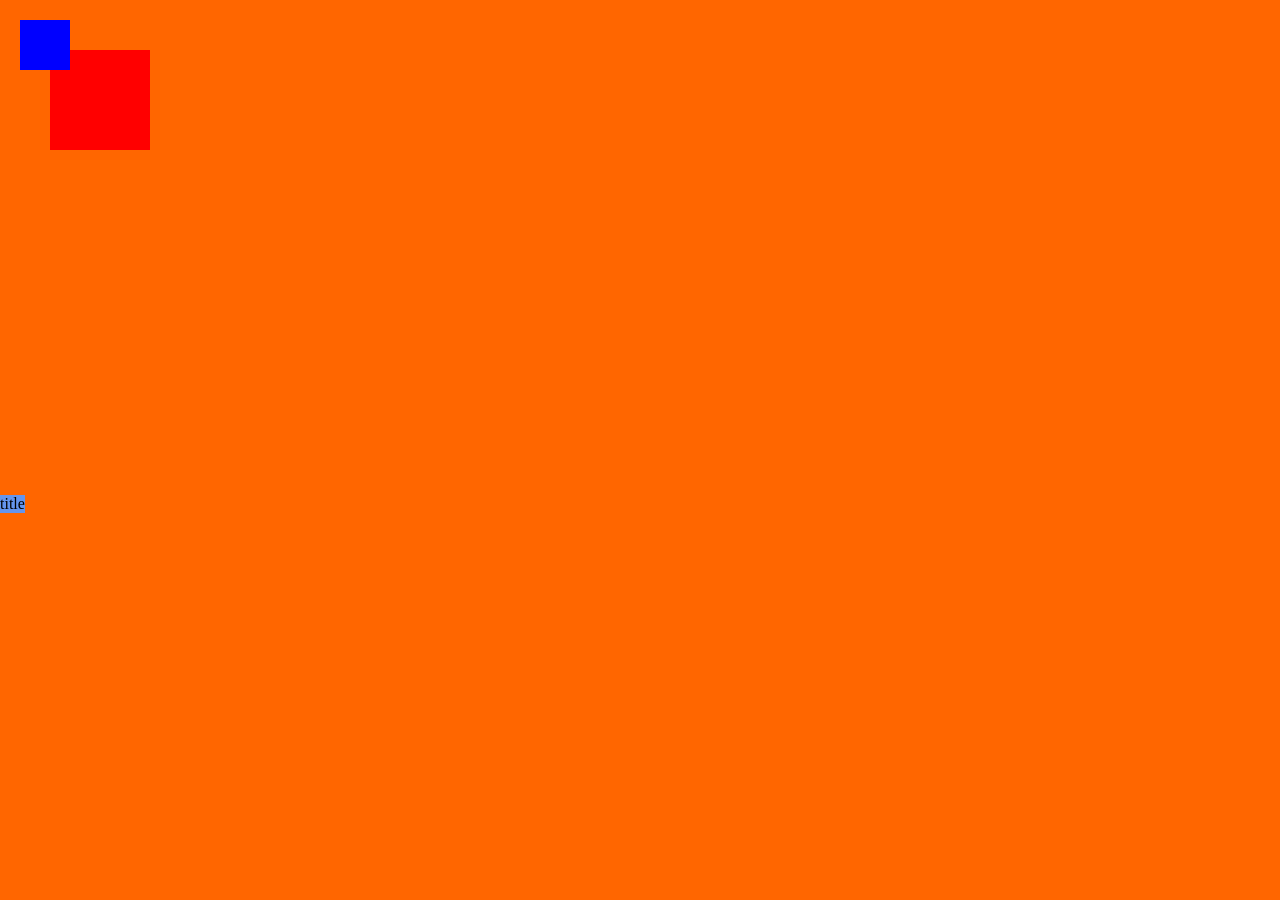
==== www/div.html @ dd1ea561 "div" ====
<!DOCTYPE html>
<html>
<head lang="en">
    <meta charset="UTF-8">
    <title>this is test project.</title>
</head>
<link rel="stylesheet" href="./css/div.css"/>
<script src="./js/jquery-latest.min.js" type="text/javascript"></script>
<script src="./js/config.js" type="text/javascript"></script>
<script>
    $(document).ready(function(){
        $("#title").html(hi);
    });
    /*
    $(window).ready(function(){
       $("#title").html("Hello world");
    });
    */
</script>
<body>
<div id="main">
    <div id="title">title</div>
</div>
<div id="div1">
    <div id="div2"></div>
</div>
</body>
</html>
---- www/css/div.css ----
* {
    margin: 0;
    padding: 0
}

html, body {
    height: 100%;
    width: 100%;
}

body {
    background: #FF6600 url(../img/geek.jpg) left top no-repeat;
    background-size: 100%;
    text-align: center;
}

a {
    text-decoration: none;
    color: white;
}

#main{
    position: absolute;
    top:55%;
    background-color: cornflowerblue;
}

#div1{
    position:absolute;
    top:50px;
    left:50px;
    width:100px;
    height:100px;
    background-color:red;
}

#div2{
    position: fixed;
    top:20px;
    left:20px;
    width:50px;
    height:50px;
    background-color:blue;
}

/*
top��bottom��left��right�Ǿ��Զ�λ����������positionΪabsolute,�����top�ȣ�
��positionδ����Ϊabsolute���������ǲ������õġ�
������Զ�λ�������body����position��relative�ĸ���Ԫ�صľ��Զ�λ��

marginϵ������Զ�λposition��relative���������������

*/
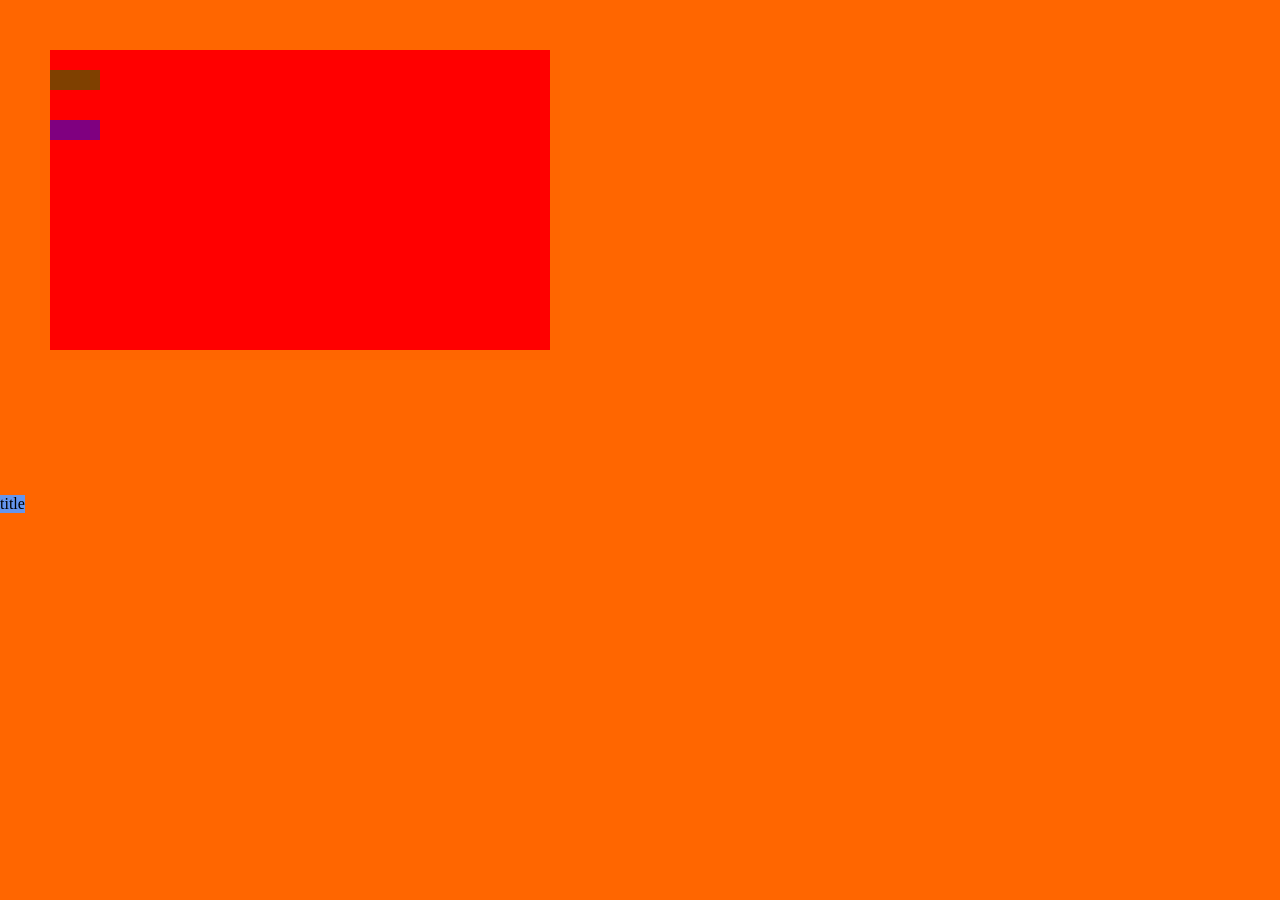
==== commit ac16fdfc: "111" ====
--- a/www/div.html
+++ b/www/div.html
@@ -21,7 +21,8 @@
 <div id="main">
     <div id="title">title</div>
 </div>
-<div id="div1">
+<div id="div">
+    <div id="div1"></div>
     <div id="div2"></div>
 </div>
 </body>
--- a/www/css/div.css
+++ b/www/css/div.css
@@ -25,29 +25,65 @@
     background-color: cornflowerblue;
 }
 
-#div1{
+#div{
     position:absolute;
     top:50px;
     left:50px;
-    width:100px;
-    height:100px;
+    width:500px;
+    height:300px;
     background-color:red;
 }
 
+#div1{
+    float: none;
+    margin-left: 0px;
+    margin-top: 20px;
+    top:0px;
+    left:10px;
+    width:50px;
+    height:20px;
+    background-color:green;
+    opacity: 0.5;
+}
+
 #div2{
-    position: fixed;
-    top:20px;
-    left:20px;
+    float: none;
+    margin-left: 0px;
+    margin-top: 30px;
+    top:0px;
+    left:10px;
     width:50px;
-    height:50px;
+    height:20px;
     background-color:blue;
+    opacity: 0.5;
 }
 
 /*
-top��bottom��left��right�Ǿ��Զ�λ����������positionΪabsolute,�����top�ȣ�
-��positionδ����Ϊabsolute���������ǲ������õġ�
-������Զ�λ�������body����position��relative�ĸ���Ԫ�صľ��Զ�λ��
+position:
+absolute
+����ڵ�һ����Ԫ��(static ��λ����)���Զ�λ����ռλ��top,left,margin�����á�
+fixed
+�������������ڹ̶�,��ռλ��top,left,margin�����á�
+relative
+����������ļ�������ԭʼλ�ý�����Զ�λ,ռλ���һ�������Ԫ�أ�top,left,margin�����á�
+static Ĭ��ֵ��û�ж�λ��Ԫ�س������������ĵ����У����� top, bottom, left, right ���� z-index ��������
+inherit �Ӹ�Ԫ�ؼ̳� position ���Ե�ֵ,��ռλ��top,left,margin�����á�
 
-marginϵ������Զ�λposition��relative���������������
+display:
+block
+��ռһ�У�Ĭ������£�����Ϊ��Ԫ�ؿ��ȡ�
+ӵ��width,height,margin��padding���ԡ�
+block
+����һ���У�width,height������Ч��
+ˮƽ�����padding-left, padding-right, margin-left, margin-right��Ч��
+��ֱ�����padding-top, padding-bottom, margin-top, margin-bottom��Ч��
+inline-block
+���������Ϊinline���󣬵��Ƕ����������Ϊblock������֡�
 
+float:
+left right none
+ԭλ�ñ����
+margin,padding��Ч��top��Ч
+none�൱��block
+clear:both;
 */
